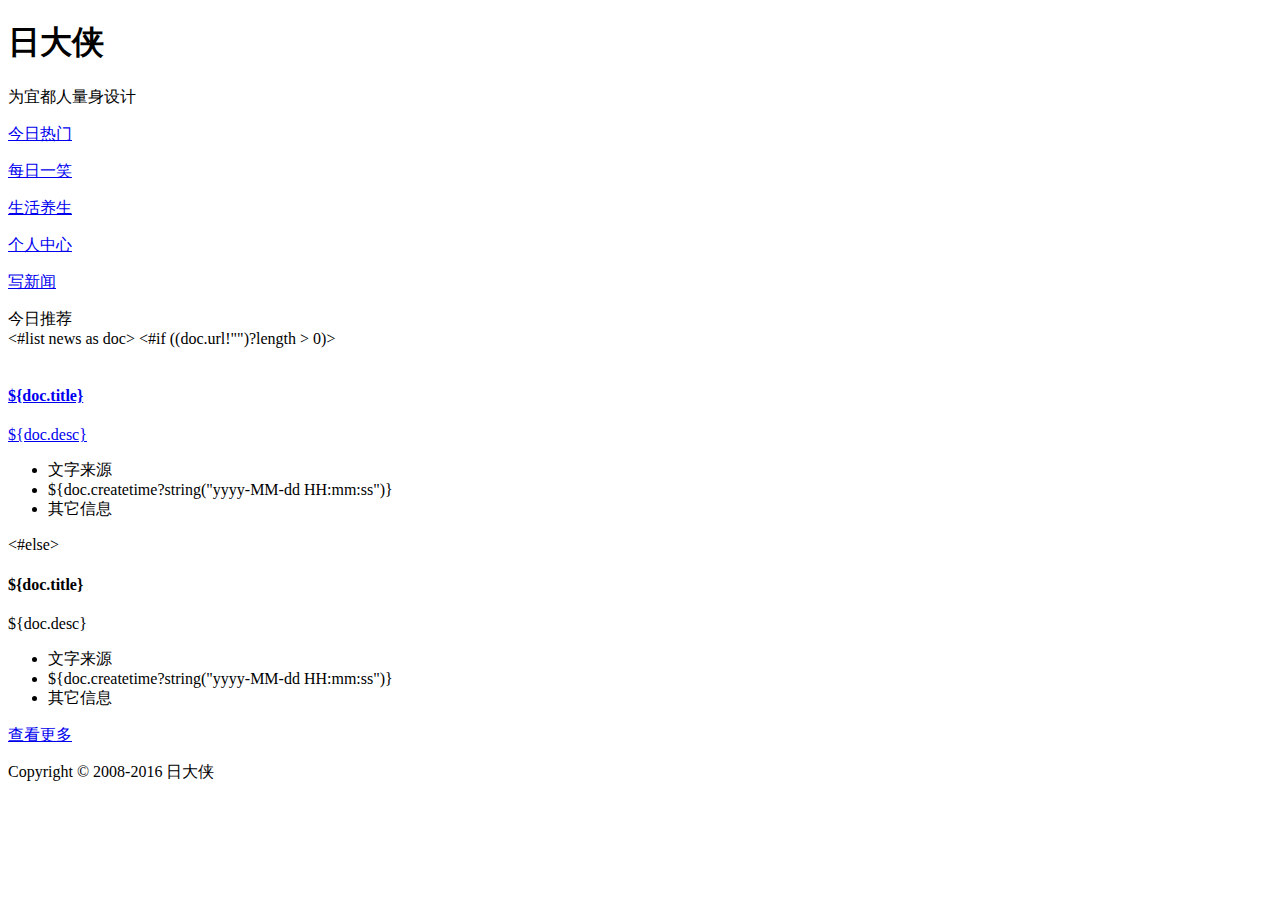
==== src/main/webapp/WEB-INF/template/home/index.html @ 9a47c1ec "第一个版本" ====
<!DOCTYPE html>
<html lang="en">
<head>
    <meta charset="UTF-8">
    <meta name="viewport" content="width=device-width,initial-scale=1,user-scalable=0">
    <title>WeUI</title>
    <link rel="stylesheet" href="https://res.wx.qq.com/open/libs/weui/0.4.3/weui.min.css"/>
    <link rel="stylesheet" href="https://res.wx.qq.com/open/libs/weui/1.0.2/weui.min.css"/>
    <link rel="stylesheet" href="public/css/example.css"/>

</head>
<body>
<div class="hd">
    <h1 class="page_title">日大侠</h1>
    <p class="page_desc">为宜都人量身设计</p>
</div>
<div class="bd">
    <div class="weui_grids">
        <a href="#/button" class="weui_grid">
            <p class="weui_grid_label">
                今日热门
            </p>
        </a>
        <a href="#/cell" class="weui_grid">
            <p class="weui_grid_label">
                每日一笑
            </p>
        </a>
        <a href="#/toast" class="weui_grid">
            <p class="weui_grid_label">
                生活养生
            </p>
        </a>
        <a href="/news/index" class="weui_grid">
            <p class="weui_grid_label">
                个人中心
            </p>
        </a>
        <a href="/news/index" class="weui_grid">
            <p class="weui_grid_label">
                写新闻
            </p>
        </a>
    </div>
</div>
<div class="page">
    <div class="page__bd">
        <div class="weui-panel weui-panel_access">
            <div class="weui-panel__hd">今日推荐</div>
            <div class="weui-panel__bd">
                <#list news as doc>
                    <#if ((doc.url!"")?length > 0)>
                        <!--图文组合列表-->
                        <a href="javascript:void(0);" class="weui-media-box weui-media-box_appmsg">
                            <div class="weui-media-box__hd">
                                <img class="weui-media-box__thumb"
                                     src="${doc.url}" alt="">
                            </div>
                            <div class="weui-media-box__bd">
                                <h4 class="weui-media-box__title">${doc.title}</h4>
                                <p class="weui-media-box__desc">${doc.desc}</p>
                            </div>
                        </a>
                        <!--文章来源 时间 以及发布人-->
                        <div class="weui-panel__bd">
                            <div class="weui-media-box weui-media-box_text">
                                <ul class="weui-media-box__info">
                                    <li class="weui-media-box__info__meta">文字来源</li>
                                    <li class="weui-media-box__info__meta">${doc.createtime?string("yyyy-MM-dd
                                        HH:mm:ss")}
                                    </li>
                                    <li class="weui-media-box__info__meta weui-media-box__info__meta_extra">其它信息
                                    </li>
                                </ul>
                            </div>
                        </div>
                        <#else>
                            <!--文字组合列表-->
                            <div class="weui-media-box weui-media-box_text">
                                <h4 class="weui-media-box__title">${doc.title}</h4>
                                <p class="weui-media-box__desc">${doc.desc}</p>
                            </div>
                            <!--文章来源 时间 以及发布人-->
                            <div class="weui-panel__bd">
                                <div class="weui-media-box weui-media-box_text">
                                    <ul class="weui-media-box__info">
                                        <li class="weui-media-box__info__meta">文字来源</li>
                                        <li class="weui-media-box__info__meta">${doc.createtime?string("yyyy-MM-dd
                                            HH:mm:ss")}
                                        </li>
                                        <li class="weui-media-box__info__meta weui-media-box__info__meta_extra">其它信息
                                        </li>
                                    </ul>
                                </div>
                            </div>
                        </#if>
                </#list>
                <div class="weui-panel__ft">
                    <a href="javascript:void(0);" class="weui-cell weui-cell_access weui-cell_link">
                        <div class="weui-cell__bd">查看更多</div>
                        <span class="weui-cell__ft"></span>
                    </a>
                </div>
            </div>
        </div>
        <div class="page__ft">
            <!--<a href="javascript:home()"><img src="/upload/icon_nav_nav.png"/></a>-->
        </div>
    </div>
    <div class="page__bd page__bd_spacing">
        <div class="weui-footer">
            <p class="weui-footer__text">Copyright &copy; 2008-2016 日大侠</p>
        </div>
    </div>
</body>
</html>
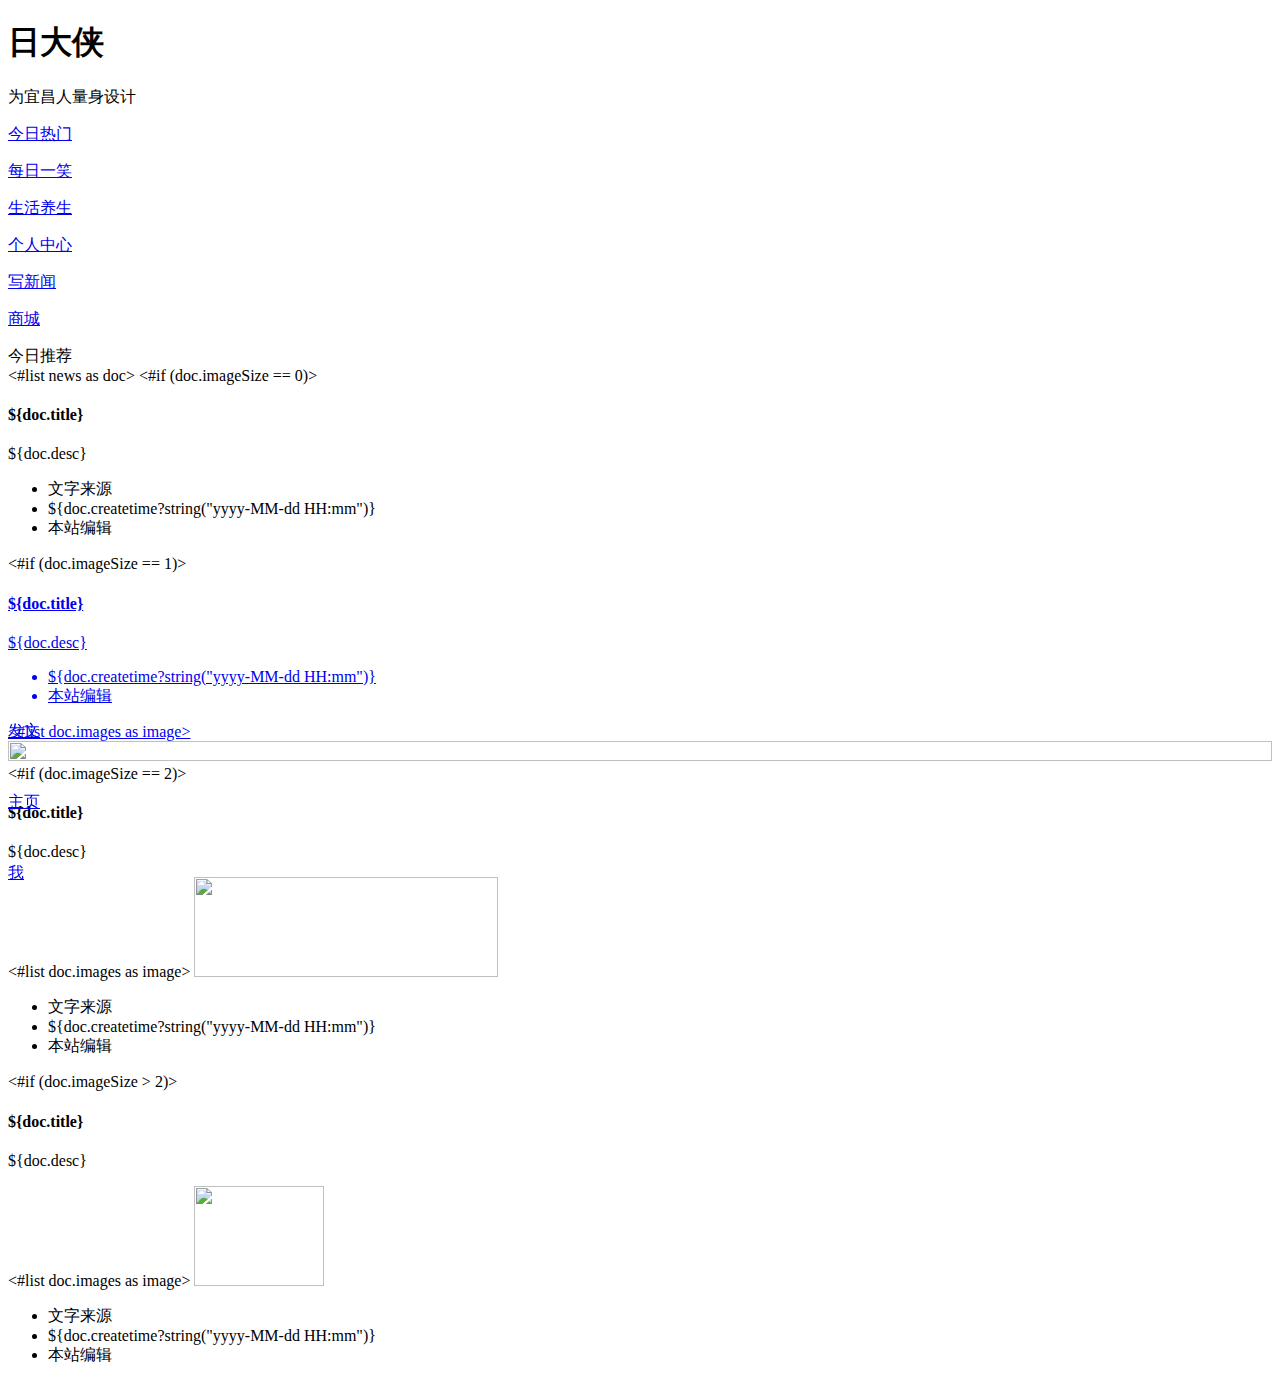
==== commit f58798e7: "第二版" ====
--- a/src/main/webapp/WEB-INF/template/home/index.html
+++ b/src/main/webapp/WEB-INF/template/home/index.html
@@ -3,16 +3,15 @@
 <head>
     <meta charset="UTF-8">
     <meta name="viewport" content="width=device-width,initial-scale=1,user-scalable=0">
-    <title>WeUI</title>
+    <title>日大侠-为宜昌人量身设计</title>
     <link rel="stylesheet" href="https://res.wx.qq.com/open/libs/weui/0.4.3/weui.min.css"/>
     <link rel="stylesheet" href="https://res.wx.qq.com/open/libs/weui/1.0.2/weui.min.css"/>
-    <link rel="stylesheet" href="public/css/example.css"/>
-
+    <link rel="stylesheet" href="${ctx}/public/css/example.css"/>
 </head>
 <body>
 <div class="hd">
     <h1 class="page_title">日大侠</h1>
-    <p class="page_desc">为宜都人量身设计</p>
+    <p class="page_desc">为宜昌人量身设计</p>
 </div>
 <div class="bd">
     <div class="weui_grids">
@@ -31,14 +30,19 @@
                 生活养生
             </p>
         </a>
-        <a href="/news/index" class="weui_grid">
+        <a href="#/center" class="weui_grid">
             <p class="weui_grid_label">
                 个人中心
             </p>
         </a>
-        <a href="/news/index" class="weui_grid">
+        <a href="${ctx}/news/index" class="weui_grid">
             <p class="weui_grid_label">
                 写新闻
+            </p>
+        </a>
+        <a href="#/mall" class="weui_grid">
+            <p class="weui_grid_label">
+                商城
             </p>
         </a>
     </div>
@@ -49,68 +53,128 @@
             <div class="weui-panel__hd">今日推荐</div>
             <div class="weui-panel__bd">
                 <#list news as doc>
-                    <#if ((doc.url!"")?length > 0)>
-                        <!--图文组合列表-->
-                        <a href="javascript:void(0);" class="weui-media-box weui-media-box_appmsg">
-                            <div class="weui-media-box__hd">
-                                <img class="weui-media-box__thumb"
-                                     src="${doc.url}" alt="">
-                            </div>
+                    <#if (doc.imageSize == 0)>
+                        <!--文字组合列表-->
+                        <div class="weui-media-box weui-media-box_text"
+                             onclick="location='${ctx}/news/getNewsDetail?code=${doc.uuid}'">
+                            <h4 class="weui-media-box__title">${doc.title}</h4>
+                            <p class="weui-media-box__desc">${doc.desc}</p>
+                            <ul class="weui-media-box__info">
+                                <li class="weui-media-box__info__meta">文字来源</li>
+                                <li class="weui-media-box__info__meta">${doc.createtime?string("yyyy-MM-dd
+                                    HH:mm")}
+                                </li>
+                                <li class="weui-media-box__info__meta weui-media-box__info__meta_extra">本站编辑
+                                </li>
+                            </ul>
+                        </div>
+                    </#if>
+                    <!--图文组合列表 一张图片-->
+                    <#if (doc.imageSize == 1)>
+                        <a href="${ctx}/news/getNewsDetail?code=${doc.uuid}"
+                           class="weui-media-box weui-media-box_appmsg">
+
                             <div class="weui-media-box__bd">
                                 <h4 class="weui-media-box__title">${doc.title}</h4>
                                 <p class="weui-media-box__desc">${doc.desc}</p>
-                            </div>
-                        </a>
-                        <!--文章来源 时间 以及发布人-->
-                        <div class="weui-panel__bd">
-                            <div class="weui-media-box weui-media-box_text">
                                 <ul class="weui-media-box__info">
-                                    <li class="weui-media-box__info__meta">文字来源</li>
+                                    <!--<li class="weui-media-box__info__meta">文字来源</li>-->
                                     <li class="weui-media-box__info__meta">${doc.createtime?string("yyyy-MM-dd
-                                        HH:mm:ss")}
+                                        HH:mm")}
                                     </li>
-                                    <li class="weui-media-box__info__meta weui-media-box__info__meta_extra">其它信息
+                                    <li class="weui-media-box__info__meta weui-media-box__info__meta_extra">本站编辑
                                     </li>
                                 </ul>
                             </div>
-                        </div>
-                        <#else>
-                            <!--文字组合列表-->
-                            <div class="weui-media-box weui-media-box_text">
-                                <h4 class="weui-media-box__title">${doc.title}</h4>
-                                <p class="weui-media-box__desc">${doc.desc}</p>
-                            </div>
-                            <!--文章来源 时间 以及发布人-->
-                            <div class="weui-panel__bd">
-                                <div class="weui-media-box weui-media-box_text">
+                            <#list doc.images as image>
+                                <div class="weui-media-box__hd" weui-media-box_text>
+                                    <img class="weui-media-box__thumb" style="width: 100%" height="100%"
+                                         src="${image.url}" alt="">
+
+                                </div>
+                            </#list>
+                        </a>
+                    </#if>
+                    <#if (doc.imageSize == 2)>
+                        <!--两张图片模板-->
+                        <div class="weui-media-box"
+                             onclick="location='${ctx}/news/getNewsDetail?code=${doc.uuid}'">
+                            <!--<article class="weui-article">-->
+                            <section>
+                                <section>
+                                    <h4 class="weui-media-box__title">${doc.title}</h4>
+                                    <p class="weui-media-box__desc">${doc.desc}</p>
+                                    <p>
+                                        <#list doc.images as image>
+                                            <img class="weui-media-box__thumb" style="width: 49%" height="100px"
+                                                 src="${image.url}" alt="">
+                                        </#list>
+                                    </p>
                                     <ul class="weui-media-box__info">
                                         <li class="weui-media-box__info__meta">文字来源</li>
                                         <li class="weui-media-box__info__meta">${doc.createtime?string("yyyy-MM-dd
-                                            HH:mm:ss")}
+                                            HH:mm")}
                                         </li>
-                                        <li class="weui-media-box__info__meta weui-media-box__info__meta_extra">其它信息
+                                        <li class="weui-media-box__info__meta weui-media-box__info__meta_extra">本站编辑
                                         </li>
                                     </ul>
-                                </div>
-                            </div>
-                        </#if>
+                                </section>
+                            </section>
+                            <!--</article>-->
+                        </div>
+                    </#if>
+
+                    <#if (doc.imageSize > 2)>
+                        <!--三张图片模板-->
+                        <div class="weui-media-box"
+                             onclick="location='${ctx}/news/getNewsDetail?code=${doc.uuid}'">
+                            <!--<article class="weui-article">-->
+                            <section>
+                                <section>
+                                    <h4 class="weui-media-box__title">${doc.title}</h4>
+                                    <p class="weui-media-box__desc">${doc.desc}</p>
+                                    <p>
+                                        <#list doc.images as image>
+                                            <img class="weui-media-box__thumb" style="width: 32%" height="100px"
+                                                 src="${image.url}" alt="">
+                                        </#list>
+                                    </p>
+                                    <ul class="weui-media-box__info">
+                                        <li class="weui-media-box__info__meta">文字来源</li>
+                                        <li class="weui-media-box__info__meta">${doc.createtime?string("yyyy-MM-dd
+                                            HH:mm")}
+                                        </li>
+                                        <li class="weui-media-box__info__meta weui-media-box__info__meta_extra">本站编辑
+                                        </li>
+                                    </ul>
+                                </section>
+                            </section>
+                            <!--</article>-->
+                        </div>
+                    </#if>
                 </#list>
-                <div class="weui-panel__ft">
-                    <a href="javascript:void(0);" class="weui-cell weui-cell_access weui-cell_link">
-                        <div class="weui-cell__bd">查看更多</div>
-                        <span class="weui-cell__ft"></span>
-                    </a>
-                </div>
             </div>
+            <!--<div class="page__ft">-->
+            <!--&lt;!&ndash;<a href="javascript:home()"><img src="/upload/icon_nav_nav.png"/></a>&ndash;&gt;-->
+            <!--</div>-->
         </div>
-        <div class="page__ft">
-            <!--<a href="javascript:home()"><img src="/upload/icon_nav_nav.png"/></a>-->
+
+
+        <div class="weui-tabbar" style="position: fixed; bottom: 0; opacity: 1;">
+            <a href="${ctx}/news/index" class="weui-tabbar__item ">
+                <img src="${ctx}/public/images/icon_nav_panel.png" alt="" class="weui-tabbar__icon">
+                <p class="weui-tabbar__label">发文</p>
+            </a>
+            <a href="${ctx}" class="weui-tabbar__item weui-bar__item_on">
+                <img src="${ctx}/public/images/icon_nav_button.png " alt="" class="weui-tabbar__icon">
+                <p class="weui-tabbar__label">主页</p>
+            </a>
+            <a href="javascript:;" class="weui-tabbar__item">
+                <img src="${ctx}/public/images/icon_nav_panel.png" alt="" class="weui-tabbar__icon">
+                <p class="weui-tabbar__label">我</p>
+            </a>
         </div>
     </div>
-    <div class="page__bd page__bd_spacing">
-        <div class="weui-footer">
-            <p class="weui-footer__text">Copyright &copy; 2008-2016 日大侠</p>
-        </div>
-    </div>
+</div>
 </body>
 </html>